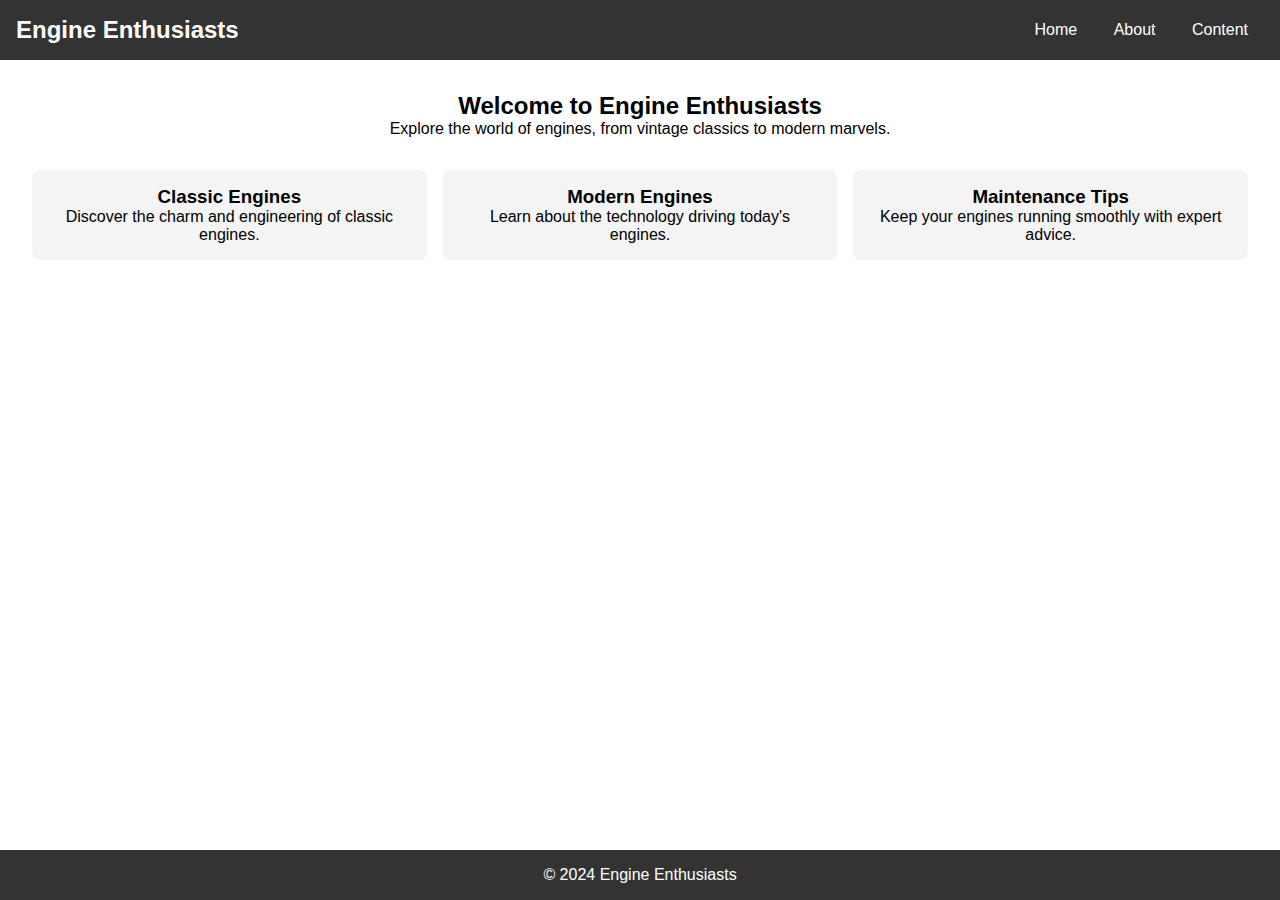
==== test.html @ c663a52c "add engine page" ====
<!DOCTYPE html>
<html lang="en">
<head>
    <meta charset="UTF-8">
    <meta name="viewport" content="width=device-width, initial-scale=1.0">
    <title>Engine Enthusiasts - Home</title>
    <link rel="stylesheet" href="assets/css/test.css">
</head>
<body>
    <header>
        <h1>Engine Enthusiasts</h1>
        <nav>
            <a href="index.html">Home</a>
            <a href="about.html">About</a>
            <a href="content.html">Content</a>
        </nav>
    </header>

    <main>
        <section class="intro">
            <h2>Welcome to Engine Enthusiasts</h2>
            <p>Explore the world of engines, from vintage classics to modern marvels.</p>
        </section>
        <section class="features">
            <div class="feature-item">
                <h3>Classic Engines</h3>
                <p>Discover the charm and engineering of classic engines.</p>
            </div>
            <div class="feature-item">
                <h3>Modern Engines</h3>
                <p>Learn about the technology driving today's engines.</p>
            </div>
            <div class="feature-item">
                <h3>Maintenance Tips</h3>
                <p>Keep your engines running smoothly with expert advice.</p>
            </div>
        </section>
    </main>

    <footer>
        <p>&copy; 2024 Engine Enthusiasts</p>
    </footer>
</body>
</html>
---- assets/css/test.css ----
/* General Reset */
* {
    margin: 0;
    padding: 0;
    box-sizing: border-box;
}

/* Flex Container Setup */
body {
    display: flex;
    flex-direction: column;
    min-height: 100vh;
    font-family: Arial, sans-serif;
}

/* Header and Navigation */
header {
    display: flex;
    justify-content: space-between;
    align-items: center;
    background-color: #333;
    color: white;
    padding: 1em;
}

header h1 {
    font-size: 1.5em;
}

nav a {
    color: white;
    text-decoration: none;
    margin: 0 1em;
}

nav a:hover {
    text-decoration: underline;
}

/* Main Content */
main {
    display: flex;
    flex-direction: column;
    flex-grow: 1;
    padding: 2em;
}

/* Intro Section */
.intro {
    text-align: center;
    margin-bottom: 2em;
}

/* Features Section */
.features {
    display: flex;
    flex-wrap: wrap;
    gap: 1em;
    justify-content: space-around;
}

.feature-item {
    flex: 1 1 30%;
    background-color: #f4f4f4;
    padding: 1em;
    text-align: center;
    border-radius: 8px;
}

/* Footer */
footer {
    background-color: #333;
    color: white;
    text-align: center;
    padding: 1em;
}

/* Responsive Design */
@media (max-width: 768px) {
    .features {
        flex-direction: column;
        align-items: center;
    }

    nav {
        flex-direction: column;
    }
}
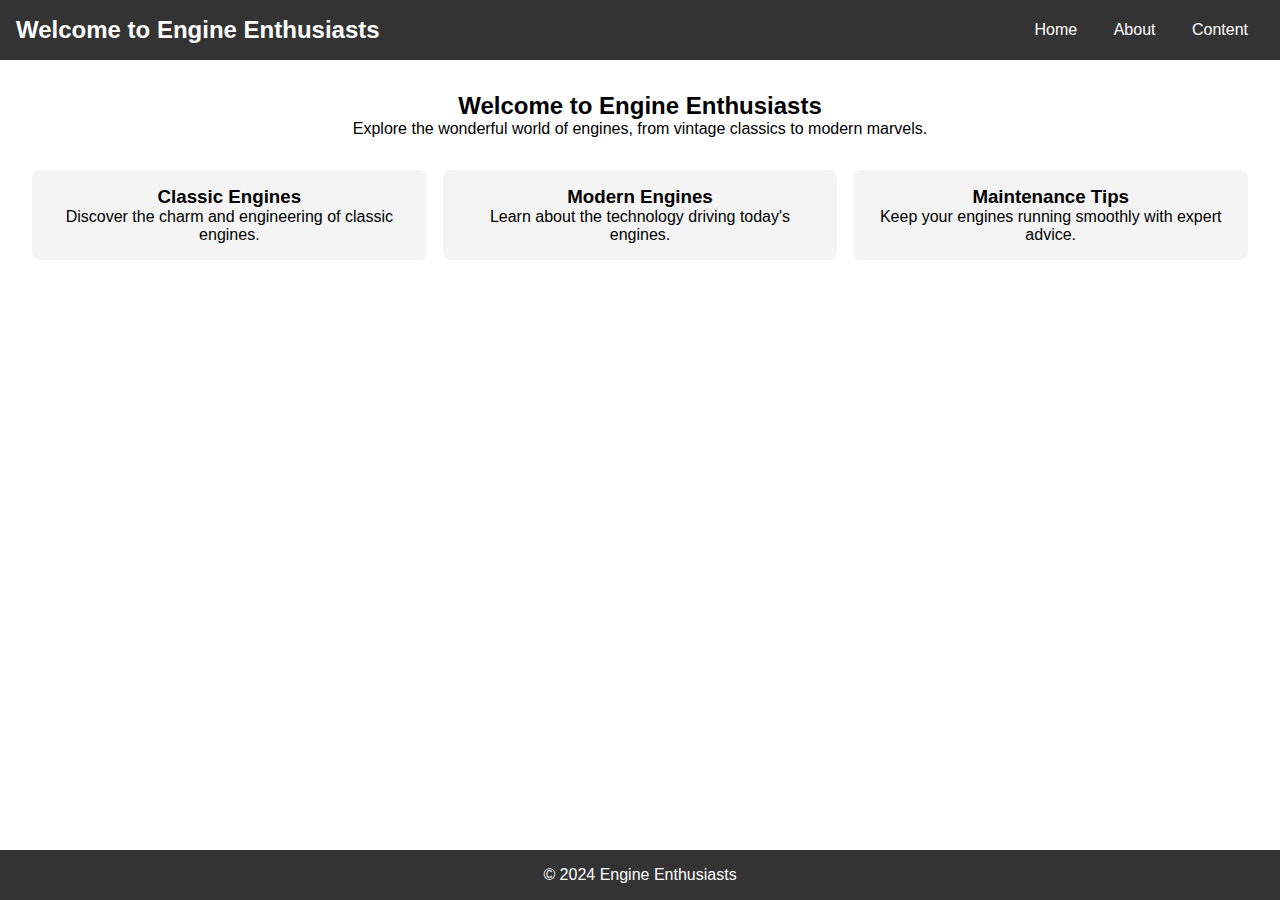
==== commit e7002224: "TASK 123: Add words for job 123" ====
--- a/test.html
+++ b/test.html
@@ -8,7 +8,7 @@
 </head>
 <body>
     <header>
-        <h1>Engine Enthusiasts</h1>
+        <h1>Welcome to Engine Enthusiasts</h1>
         <nav>
             <a href="index.html">Home</a>
             <a href="about.html">About</a>
@@ -19,7 +19,7 @@
     <main>
         <section class="intro">
             <h2>Welcome to Engine Enthusiasts</h2>
-            <p>Explore the world of engines, from vintage classics to modern marvels.</p>
+            <p>Explore the wonderful world of engines, from vintage classics to modern marvels.</p>
         </section>
         <section class="features">
             <div class="feature-item">
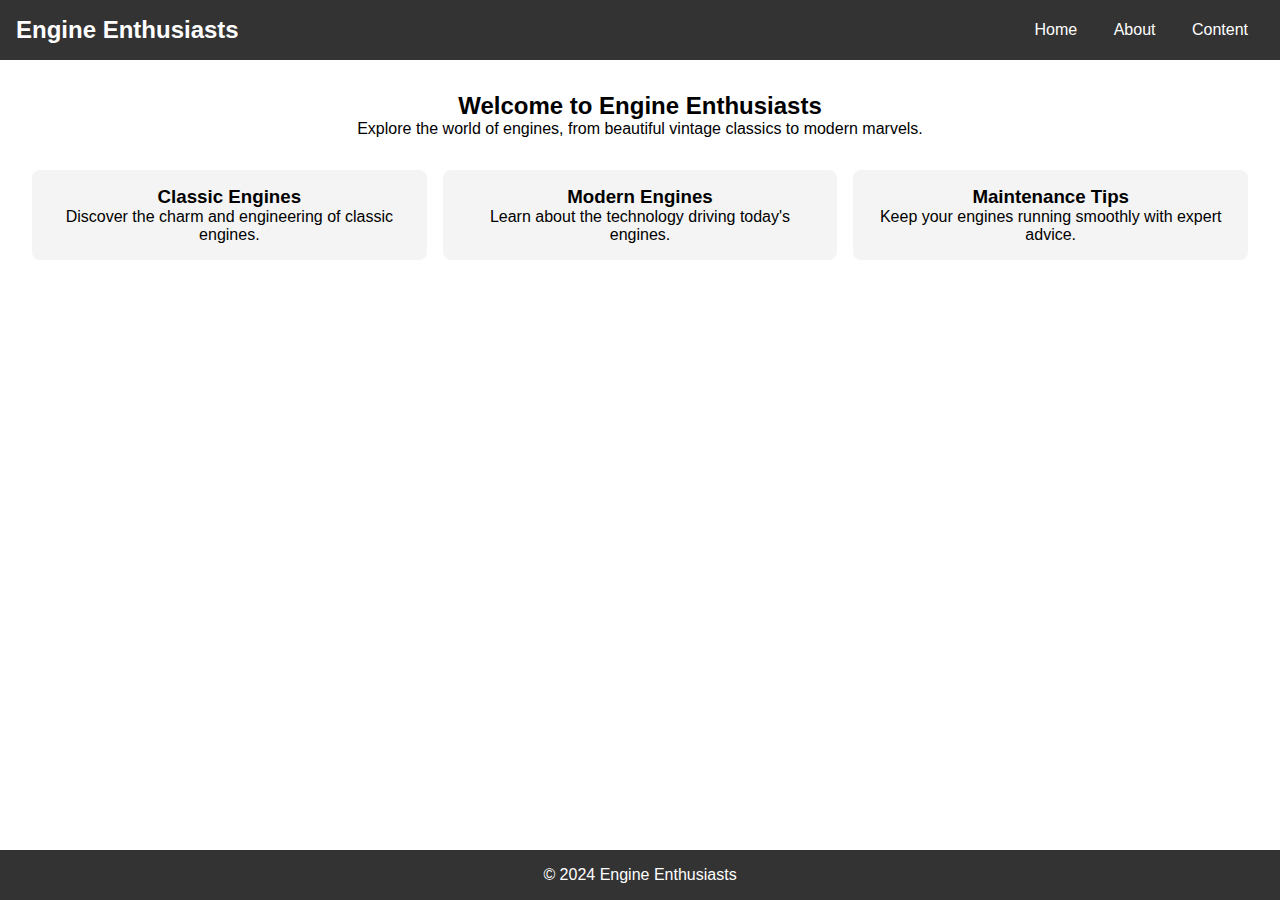
==== commit 0c264418: "TASK124: Add beautiful in test page" ====
--- a/test.html
+++ b/test.html
@@ -8,7 +8,7 @@
 </head>
 <body>
     <header>
-        <h1>Welcome to Engine Enthusiasts</h1>
+        <h1>Engine Enthusiasts</h1>
         <nav>
             <a href="index.html">Home</a>
             <a href="about.html">About</a>
@@ -19,7 +19,7 @@
     <main>
         <section class="intro">
             <h2>Welcome to Engine Enthusiasts</h2>
-            <p>Explore the wonderful world of engines, from vintage classics to modern marvels.</p>
+            <p>Explore the world of engines, from beautiful vintage classics to modern marvels.</p>
         </section>
         <section class="features">
             <div class="feature-item">
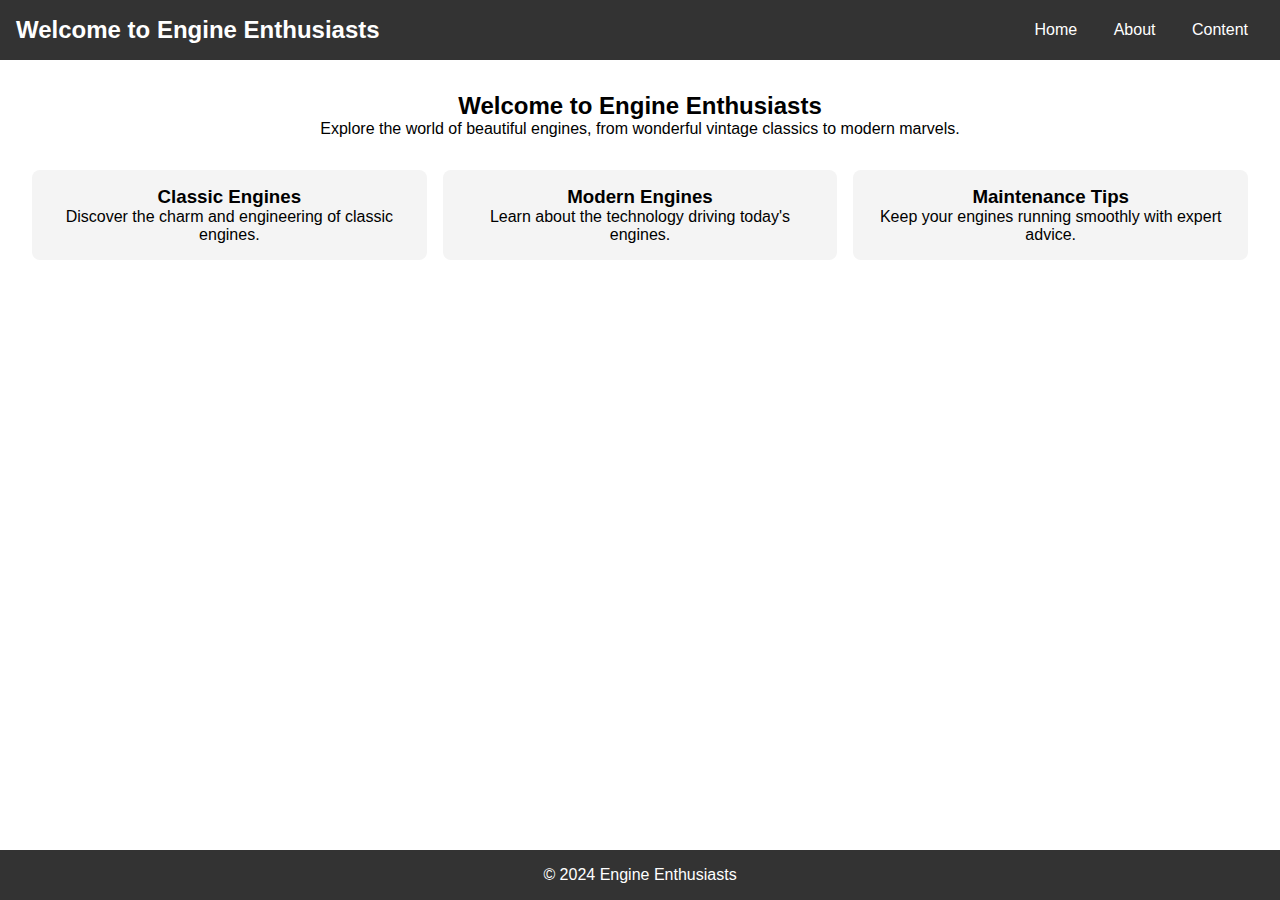
==== commit f023688a: "Merge branch 'main' into debbie" ====
--- a/test.html
+++ b/test.html
@@ -8,7 +8,7 @@
 </head>
 <body>
     <header>
-        <h1>Engine Enthusiasts</h1>
+        <h1>Welcome to Engine Enthusiasts</h1>
         <nav>
             <a href="index.html">Home</a>
             <a href="about.html">About</a>
@@ -19,7 +19,7 @@
     <main>
         <section class="intro">
             <h2>Welcome to Engine Enthusiasts</h2>
-            <p>Explore the world of engines, from beautiful vintage classics to modern marvels.</p>
+            <p>Explore the world of beautiful engines, from wonderful vintage classics to modern marvels.</p>
         </section>
         <section class="features">
             <div class="feature-item">
